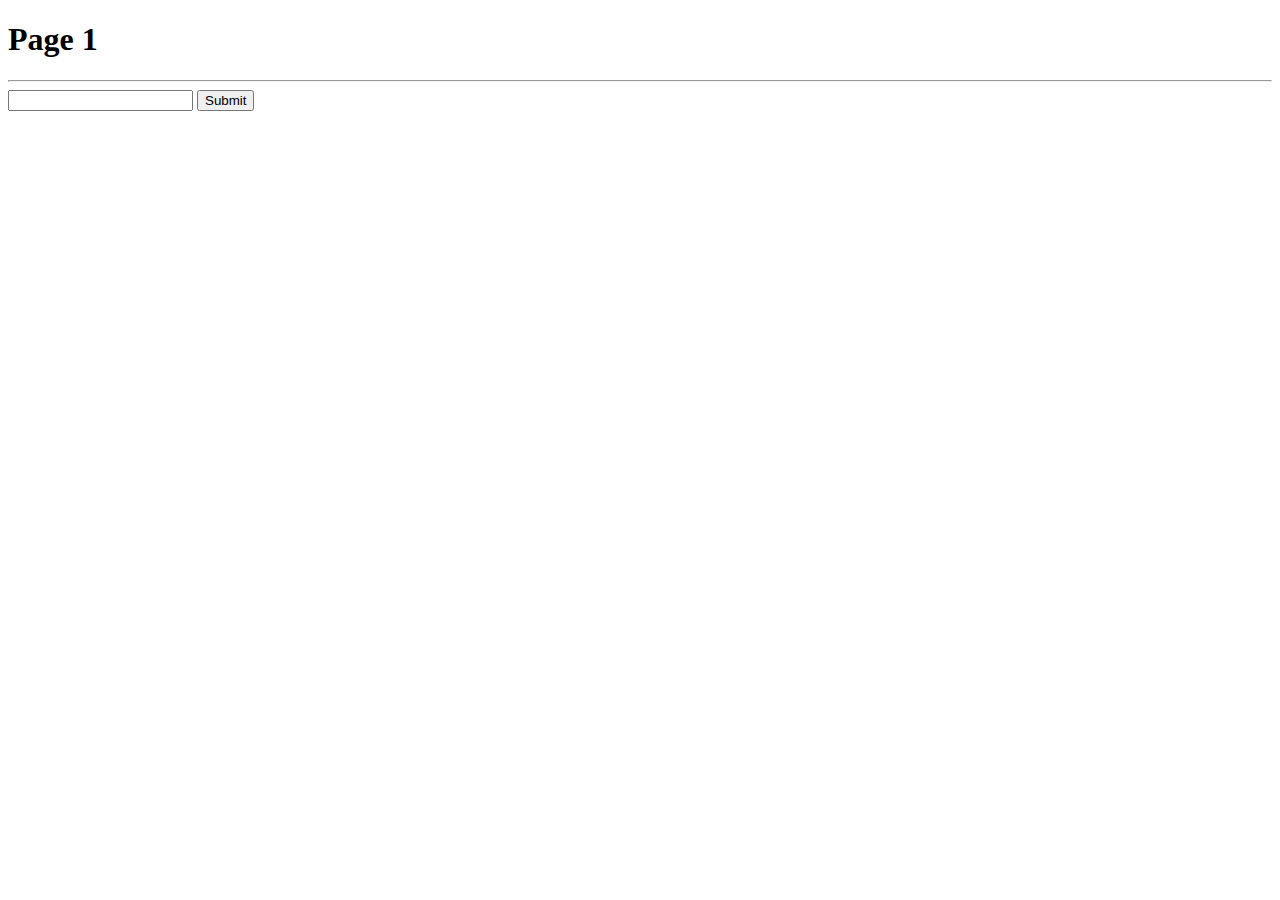
==== simple-socket-demo/server/www/page1.html @ 4e921d97 "tianyao_socket" ====
<!DOCTYPE HTML>
<html lang="en-US">
<head>
	<meta charset="UTF-8">
	<title></title>
</head>
<body>
	<h1>Page 1</h1>

	<hr />

	<form id="form">
		<input type="text" id="msg" name="msg" />
		<input type="submit" />
	</form>

	<script src="http://localhost:3000/socket.io/socket.io.js"></script>
	<script>
	// Make a connection to the socket.io server
	// This fires the "connection" event!!
	var socket = io.connect('http://localhost:3000/');

	var form = document.getElementById('form');
	form.addEventListener("submit", function(e) {
		e.preventDefault();

		// emit to the server the "send" event, with our data object
		socket.emit('send', {secretstuff:document.getElementById('msg').value});
		
		document.getElementById('msg').value = "";

	});
	</script>

</body>
</html>
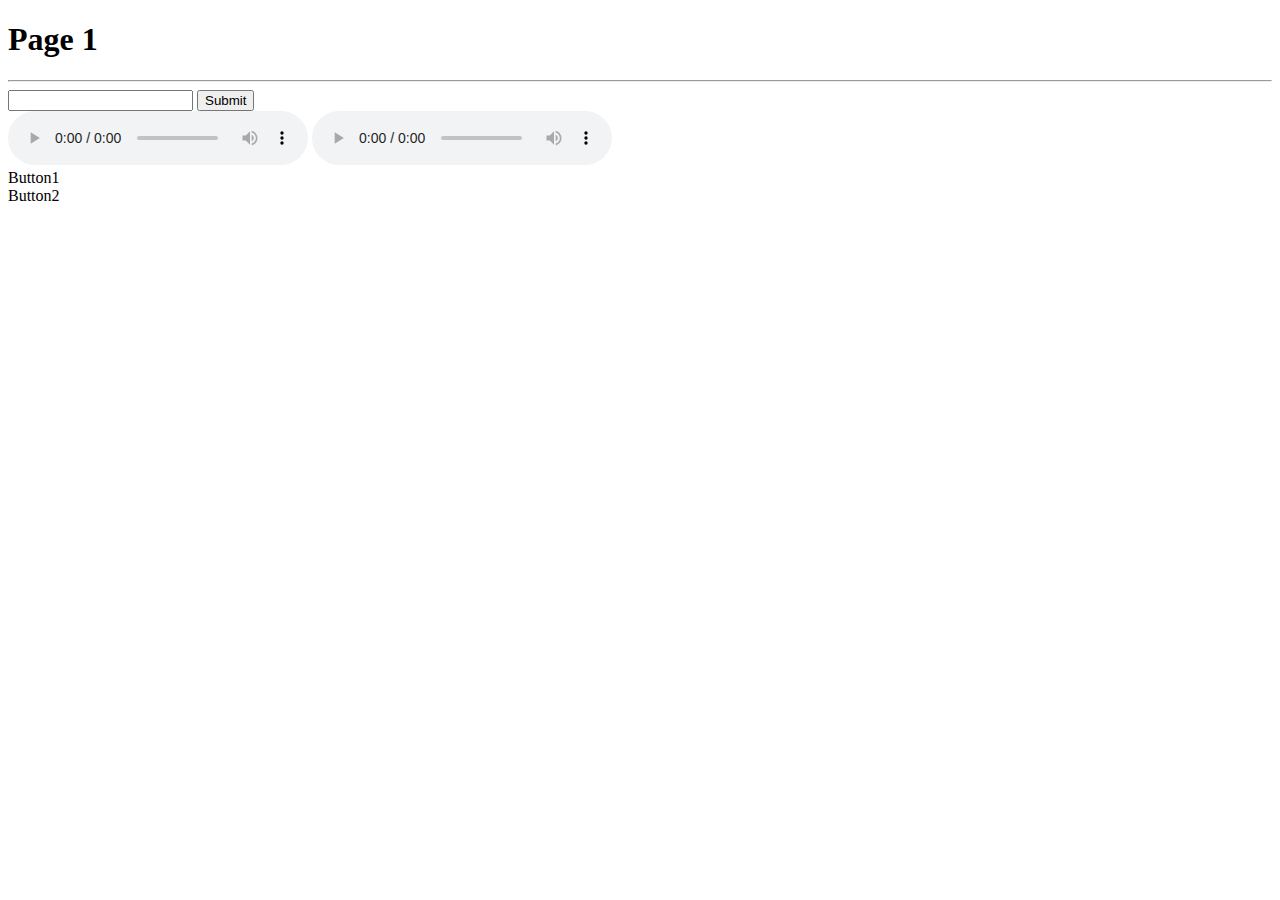
==== commit 86a6518d: "add client response" ====
--- a/simple-socket-demo/server/www/page1.html
+++ b/simple-socket-demo/server/www/page1.html
@@ -3,18 +3,8 @@
 <head>
 	<meta charset="UTF-8">
 	<title></title>
-</head>
-<body>
-	<h1>Page 1</h1>
-
-	<hr />
-
-	<form id="form">
-		<input type="text" id="msg" name="msg" />
-		<input type="submit" />
-	</form>
-
 	<script src="http://localhost:3000/socket.io/socket.io.js"></script>
+	<script src="soundDemo.js"></script>
 	<script>
 	// Make a connection to the socket.io server
 	// This fires the "connection" event!!
@@ -32,5 +22,24 @@
 	});
 	</script>
 
+
+</head>
+<body>
+	<h1>Page 1</h1>
+
+	<hr />
+
+	<form id="form">
+		<input type="text" id="msg" name="msg" />
+		<input type="submit" />
+	</form>
+    <audio id="win" controls>
+    <source src="win.mp3">
+    </audio>
+    <audio id="bg" controls>
+    <source src="bg.mp3">
+    </audio>
+<div id="button1">Button1</div>
+<div id="button2">Button2</div>
 </body>
-</html>+</html>
